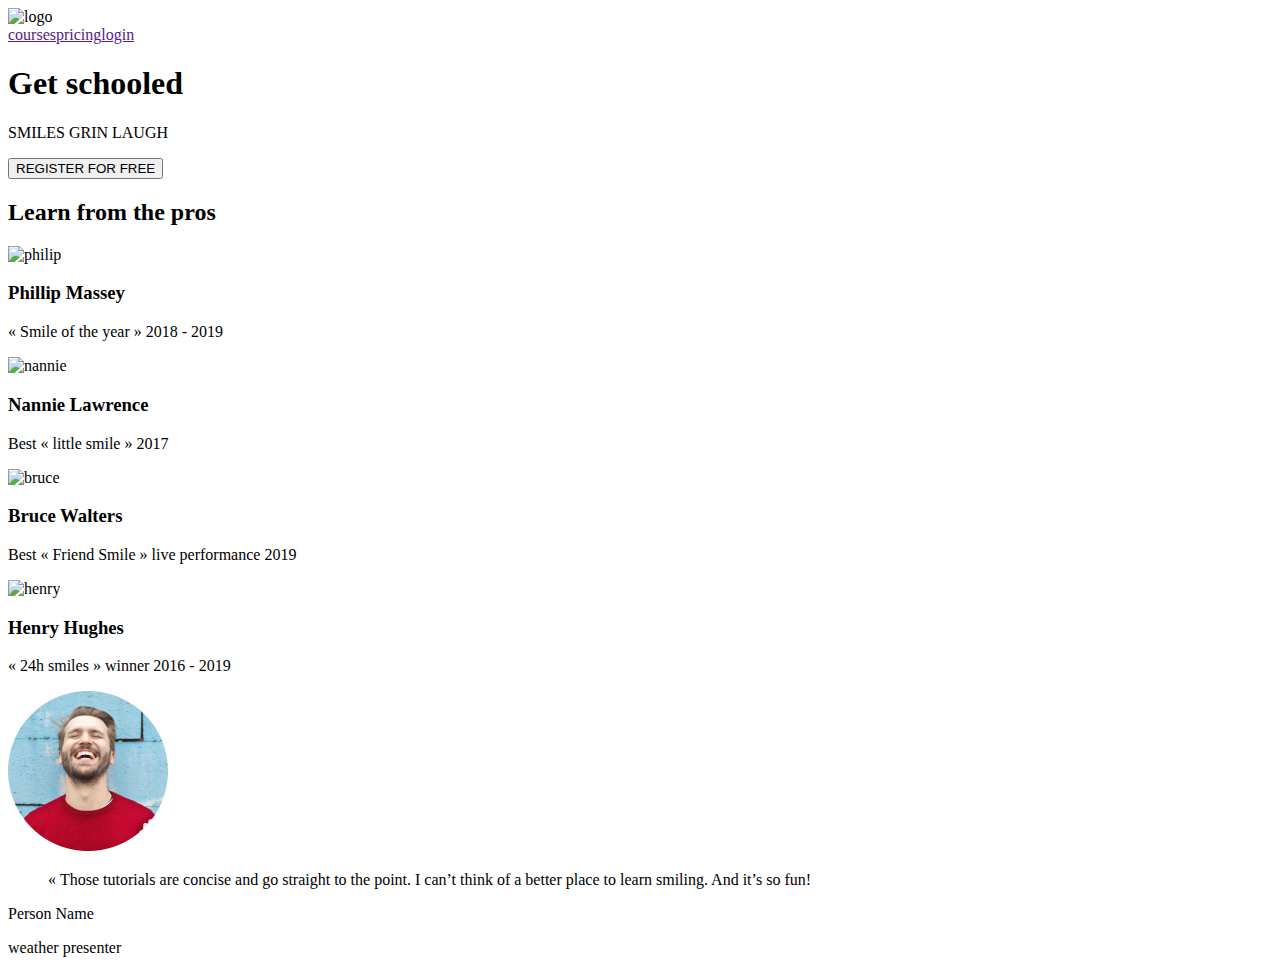
==== html_advanced/index.html @ bfa078aa "quote" ====
<!DOCTYPE html>
<html lang="en">

<head>
    <meta charset="UTF-8">
    <meta http-equiv="X-UA-Compatible" content="IE=edge">
    <meta name="viewport" content="width=device-width, initial-scale=1.0">
    <title>Document</title>
</head>

<body>
    <header>
        <div><a><img src="imgs/logo.png" alt="logo" /></a></div>
        <div>
            <a href="">courses</a><a href="">pricing</a><a href="">login</a>
        </div>
    </header>
    <main>
        <section>
            <div>
                <h1>
                    Get schooled
                </h1>
                <p>
                    <span>SMILES</span>
                    <span>GRIN</span>
                    <span>LAUGH</span>
                </p>
                <button>REGISTER FOR FREE</button>
            </div>
            <div>
                <h2><span>Learn</span> from the pros</h2>
                <div>
                    <div>
                        <img src="imgs/philip.png" alt="philip">
                        <h3>Phillip Massey</h3>
                        <p>« Smile of the year » 2018 - 2019</p>
                    </div>
                    <div>
                        <img src="imgs/nannie.png" alt="nannie">
                        <h3>Nannie Lawrence</h3>
                        <p>Best « little smile » 2017</p>
                    </div>
                    <div>
                        <img src="imgs/bruce.png" alt="bruce">
                        <h3>Bruce Walters</h3>
                        <p>Best « Friend Smile » live performance 2019</p>
                    </div>
                    <div>
                        <img src="imgs/henry.png" alt="henry">
                        <h3>Henry Hughes</h3>
                        <p>« 24h smiles » winner 2016 - 2019</p>
                    </div>
                </div>
            </div>
        </section>
        <section>
            <div>
                <img src="imgs/avatar.png" alt="avatar">
                <div>
                    <blockquote>
                        « Those tutorials are concise and go straight to the point. I can’t think of a better
                        place to learn smiling. And it’s so fun!
                    </blockquote>
                    <p>Person Name</p>
                    <p>weather presenter</p>
                </div>
            </div>
        </section>
    </main>
</body>

</html>
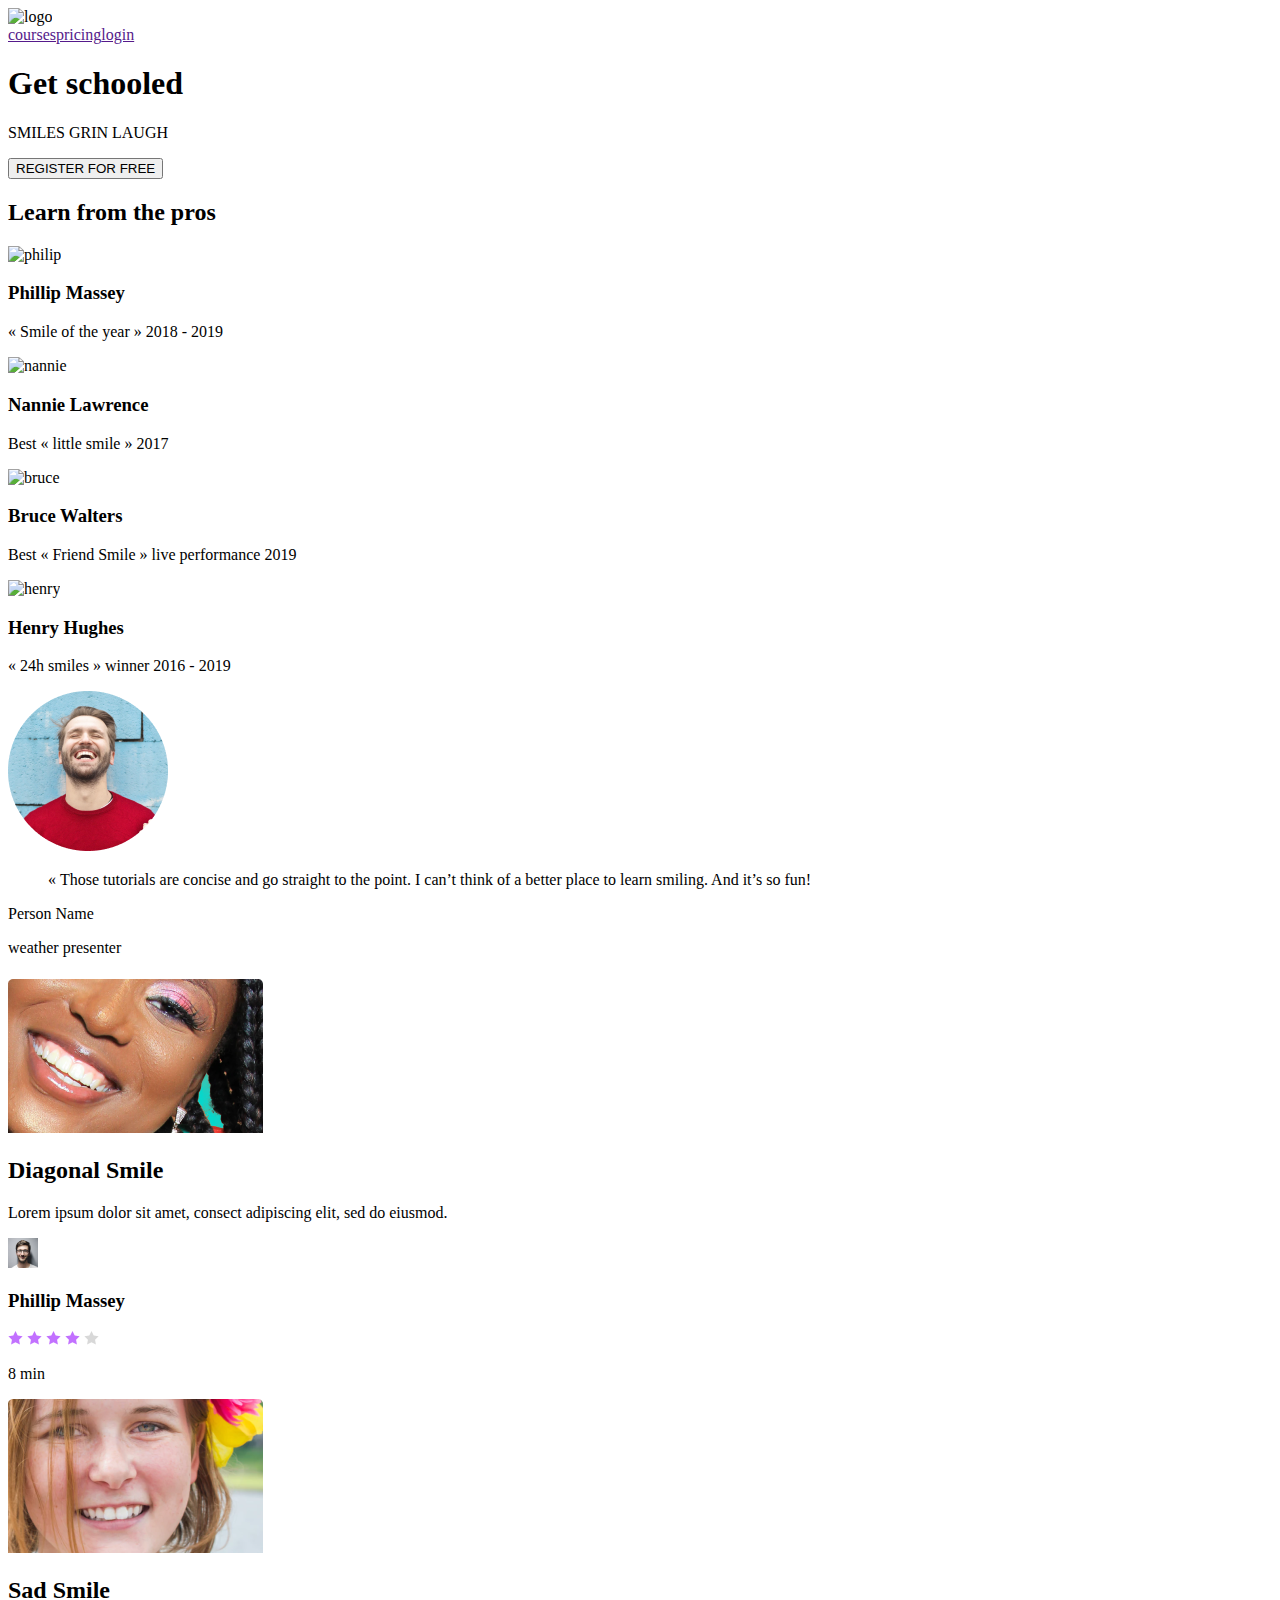
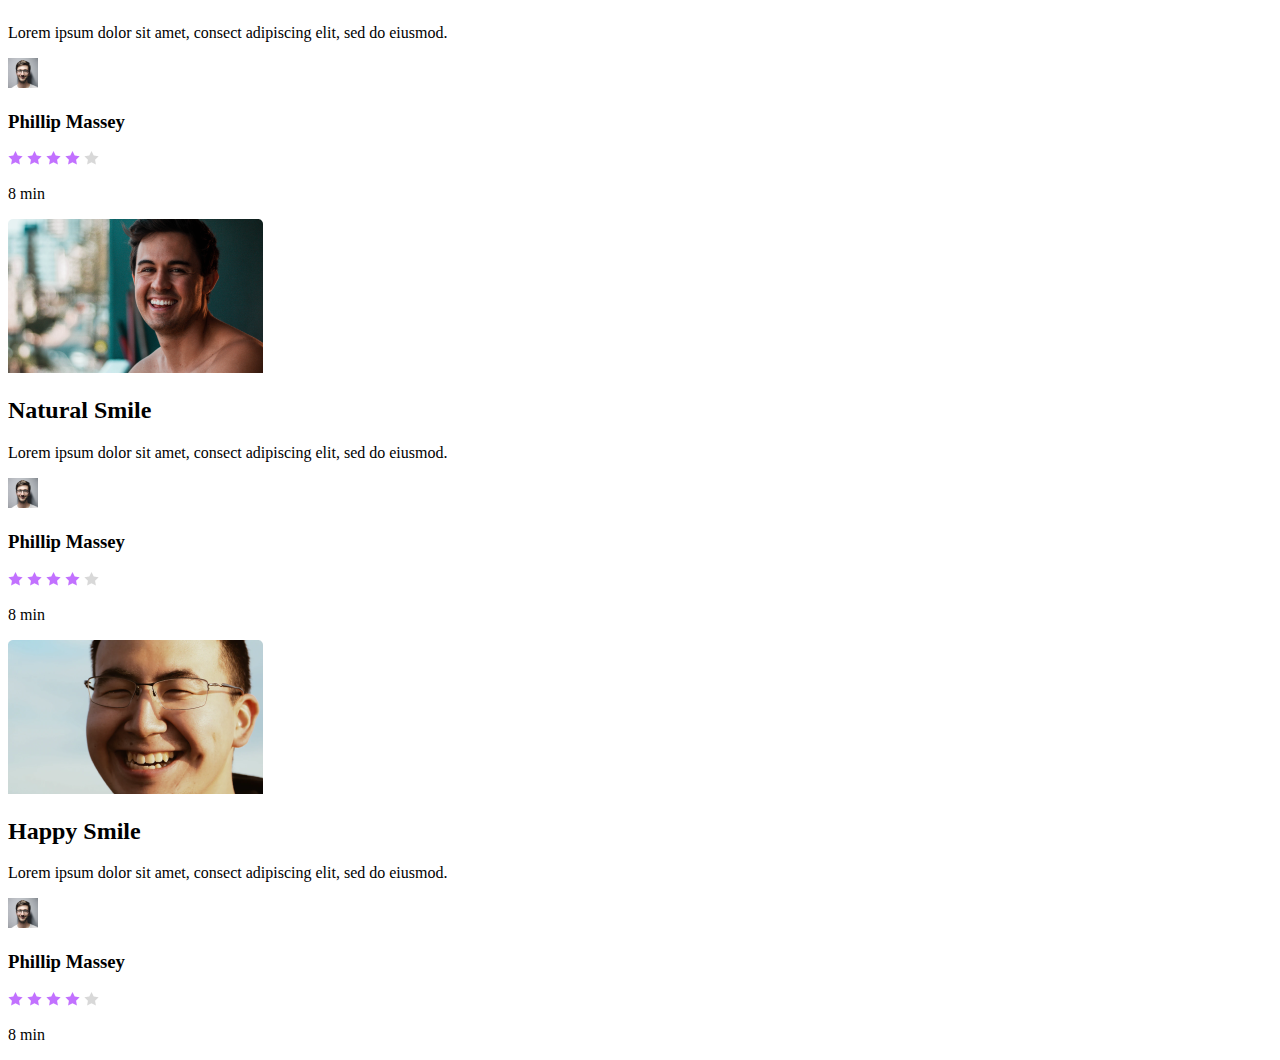
==== commit 86416925: "videos" ====
--- a/html_advanced/index.html
+++ b/html_advanced/index.html
@@ -67,6 +67,95 @@
                 </div>
             </div>
         </section>
+        <section>
+            <h1></h1>
+            <div>
+                <div class="videos-list">
+                    <img src="imgs/preview_diag.png" alt="">
+                    <h2 class="video-title">
+                        Diagonal Smile
+                    </h2>
+                    <p class="video-desc">
+                        Lorem ipsum dolor sit amet, consect adipiscing elit, sed do eiusmod.
+                    </p>
+                    <div class="author">
+                        <img class="author-img" src="imgs/philip_sm.png" alt="philip_sm">
+                        <h3 class="author-name">Phillip Massey</h3>
+                    </div>
+                    <div class="rating">
+                        <img src="svgs/Star_1.svg" alt="">
+                        <img src="svgs/Star_1.svg" alt="">
+                        <img src="svgs/Star_1.svg" alt="">
+                        <img src="svgs/Star_1.svg" alt="">
+                        <img src="svgs/Star_5.svg" alt="">
+                    </div>
+                    <p class="duration">8 min</p>
+                </div>
+                <div class="videos-list">
+                    <img src="imgs/preview_sad.png" alt="">
+                    <h2 class="video-title">
+                        Sad Smile
+                    </h2>
+                    <p class="video-desc">
+                        Lorem ipsum dolor sit amet, consect adipiscing elit, sed do eiusmod.
+                    </p>
+                    <div class="author">
+                        <img class="author-img" src="imgs/philip_sm.png" alt="philip_sm">
+                        <h3 class="author-name">Phillip Massey</h3>
+                    </div>
+                    <div class="rating">
+                        <img src="svgs/Star_1.svg" alt="">
+                        <img src="svgs/Star_1.svg" alt="">
+                        <img src="svgs/Star_1.svg" alt="">
+                        <img src="svgs/Star_1.svg" alt="">
+                        <img src="svgs/Star_5.svg" alt="">
+                    </div>
+                    <p class="duration">8 min</p>
+                </div>
+                <div class="videos-list">
+                    <img src="imgs/preview_nat.png" alt="">
+                    <h2 class="video-title">
+                        Natural Smile
+                    </h2>
+                    <p class="video-desc">
+                        Lorem ipsum dolor sit amet, consect adipiscing elit, sed do eiusmod.
+                    </p>
+                    <div class="author">
+                        <img class="author-img" src="imgs/philip_sm.png" alt="philip_sm">
+                        <h3 class="author-name">Phillip Massey</h3>
+                    </div>
+                    <div class="rating">
+                        <img src="svgs/Star_1.svg" alt="">
+                        <img src="svgs/Star_1.svg" alt="">
+                        <img src="svgs/Star_1.svg" alt="">
+                        <img src="svgs/Star_1.svg" alt="">
+                        <img src="svgs/Star_5.svg" alt="">
+                    </div>
+                    <p class="duration">8 min</p>
+                </div>
+                <div class="videos-list">
+                    <img src="imgs/preview_hap.png" alt="">
+                    <h2 class="video-title">
+                        Happy Smile
+                    </h2>
+                    <p class="video-desc">
+                        Lorem ipsum dolor sit amet, consect adipiscing elit, sed do eiusmod.
+                    </p>
+                    <div class="author">
+                        <img class="author-img" src="imgs/philip_sm.png" alt="philip_sm">
+                        <h3 class="author-name">Phillip Massey</h3>
+                    </div>
+                    <div class="rating">
+                        <img src="svgs/Star_1.svg" alt="">
+                        <img src="svgs/Star_1.svg" alt="">
+                        <img src="svgs/Star_1.svg" alt="">
+                        <img src="svgs/Star_1.svg" alt="">
+                        <img src="svgs/Star_5.svg" alt="">
+                    </div>
+                    <p class="duration">8 min</p>
+                </div>
+            </div>
+        </section>
     </main>
 </body>
 
